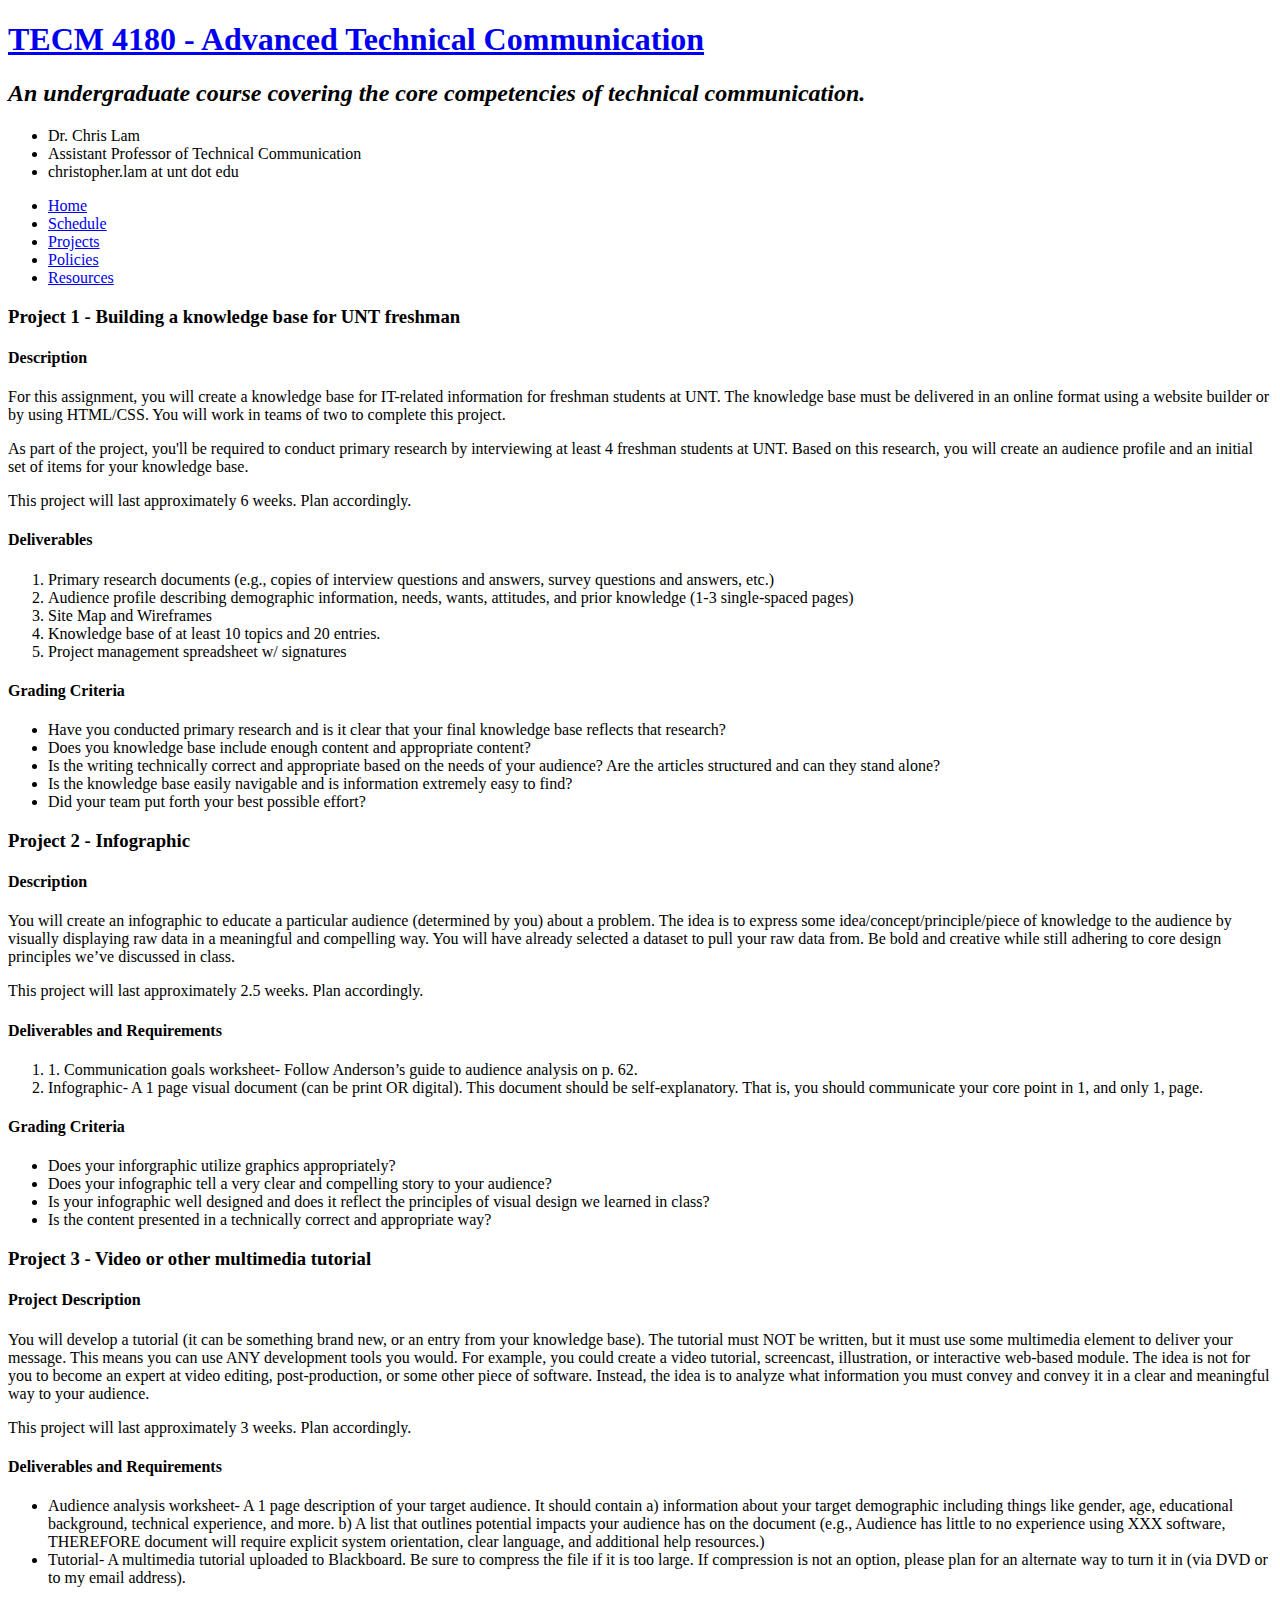
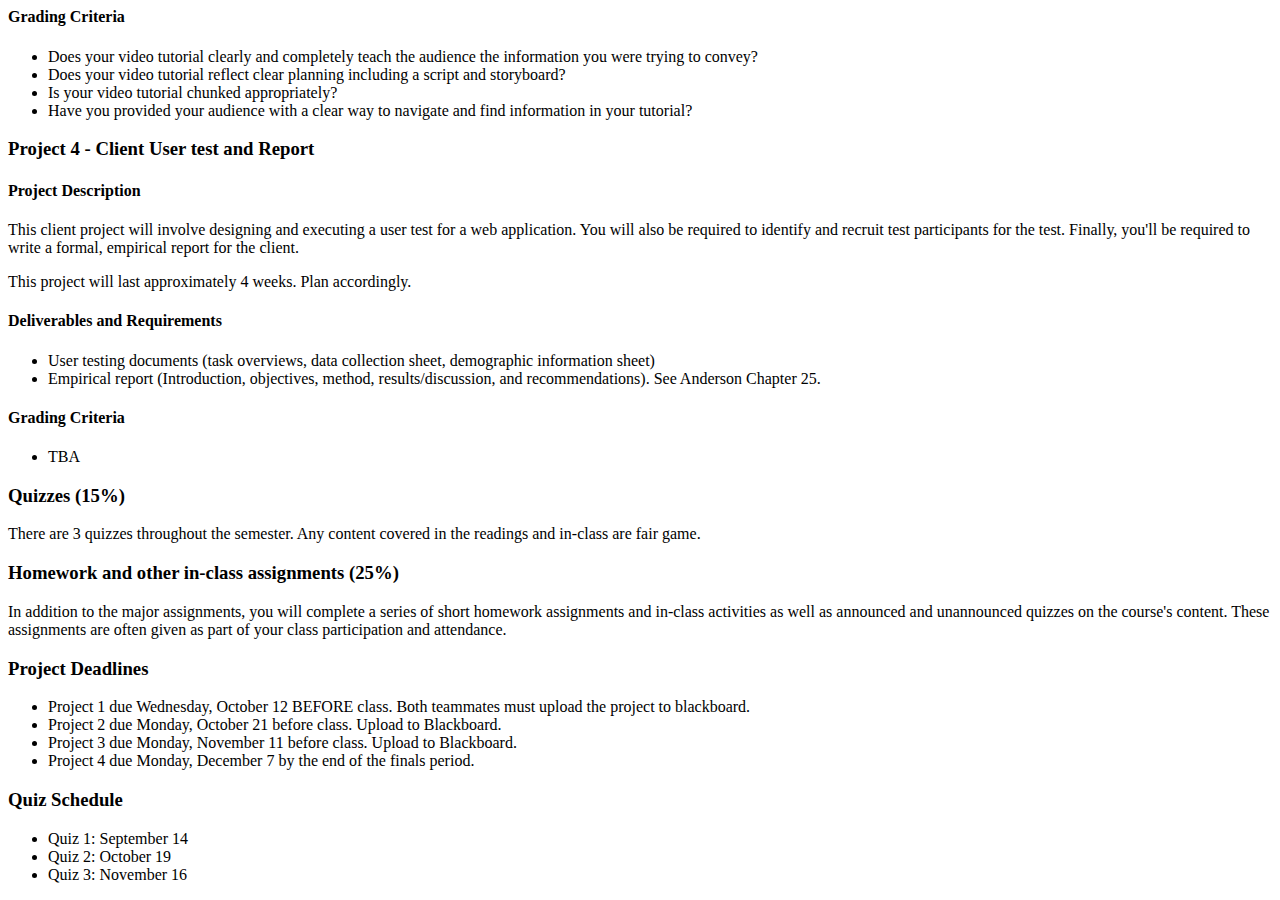
==== projects.html @ e57308fe "updated projects" ====
<!DOCTYPE html>
<head>
<meta name="viewport" content="width=device-width, initial-scale=1.0, maximum-scale=1.0, user-scalable=no" />  <link rel="stylesheet" type="text/css" href="style.css">
  <link href='http://fonts.googleapis.com/css?family=PT+Sans+Narrow:400,700' rel='stylesheet' type='text/css'>
  <link href='http://fonts.googleapis.com/css?family=Open+Sans' rel='stylesheet' type='text/css'>
   <link href='http://fonts.googleapis.com/css?family=Bitter' rel='stylesheet' type='text/css'>
      <title>TECM 4180, UNT Technical Communication, Advanced technical Communication, Lam</title>
</head>
<body>
	<div id ="container">
	  <header>
	    <h1><a href="index.html">TECM 4180 - Advanced Technical Communication</a></h1>
	    <h2><i>An undergraduate course covering the core competencies of technical communication.</i></h2>
	     
	    <ul>
		      <li>Dr. Chris Lam</li>
		      <li>Assistant Professor of Technical Communication</li>
		      <li>christopher.lam at unt dot edu</li>
	  	</ul>
	      
	    
	</header>

	  <nav>
  
	    <ul>
	    	<li><a href="index.html">Home</a></li>
		    <li><a href="schedule.html">Schedule</a></li>
		    <li class="current"><a href="projects.html">Projects</a></li>
			<li><a href="policies.html">Policies</a></li>
		    <li><a href="resources.html">Resources</a></li>
	    </ul>
	  </nav>
	  <div class="main-content">
	  	<h3>Project 1 - Building a knowledge base for UNT freshman</h3>
	  		<h4>Description</h4>
	  			<p>For this assignment, you will create a knowledge base for IT-related information for freshman students at UNT. The knowledge base must be delivered in an online format using a website builder or by using HTML/CSS. You will work in teams of two to complete this project.</p>
	  			<p>As part of the project, you'll be required to conduct primary research by interviewing at least 4 freshman students at UNT. Based on this research, you will create an audience profile and an initial set of items for your knowledge base.</p>
	  			<p>This project will last approximately 6 weeks. Plan accordingly.</p>

	  		<h4>Deliverables</h4>
	  		<ol>
	  			<li>Primary research documents (e.g., copies of interview questions and answers, survey questions and answers, etc.)</li>
	  			<li>Audience profile describing demographic information, needs, wants, attitudes, and prior knowledge (1-3 single-spaced pages)</li>
	  			<li>Site Map and Wireframes</li>
	  			<li>Knowledge base of at least 10 topics and 20 entries.</li>
	  			<li>Project management spreadsheet w/ signatures</li>
			 </ol>
			 <h4>Grading Criteria</h4>
			 <ul>
			 	<li>Have you conducted primary research and is it clear that your final knowledge base reflects that research?</li>
			 	<li>Does you knowledge base include enough content and appropriate content?</li>
			 	<li>Is the writing technically correct and appropriate based on the needs of your audience? Are the articles structured and can they stand alone?</li>
			 	<li>Is the knowledge base easily navigable and is information extremely easy to find?</li>
			 	<li>Did your team put forth your best possible effort?</li>
	  		</ul>
	  		<h3>Project 2 - Infographic</h3>
	  			<h4>Description</h4>
	  				<p>You will create an infographic to educate a particular audience (determined by you) about a problem. The idea is to express some idea/concept/principle/piece of knowledge to the audience by visually displaying raw data in a meaningful and compelling way. You will have already selected a dataset to pull your raw data from. Be bold and creative while still adhering to core design principles we’ve discussed in class. </p>
	  				<p>This project will last approximately 2.5 weeks. Plan accordingly.</p>

	  			<h4>Deliverables and Requirements</h4>
	  				<ol>
	  					<li>1.	Communication goals worksheet- Follow Anderson’s guide to audience analysis on p. 62.</li>
						<li>Infographic- A 1 page visual document (can be print OR digital). This document should be self-explanatory. That is, you should communicate your core point in 1, and only 1, page. </li>
					</ol>

	 
	  				</ol>
	  			<h4>Grading Criteria</h4>
	  				<ul>
	  					<li>Does your inforgraphic utilize graphics appropriately?</li>
	  					<li>Does your infographic tell a very clear and compelling story to your audience?</li>
	  					<li>Is your infographic well designed and does it reflect the principles of visual design we learned in class?</li>
	  					<li>Is the content presented in a technically correct and appropriate way?</li>
	  				</ul>
	  		<h3>Project 3 - Video or other multimedia tutorial</h3>
	  			<h4>Project Description</h4>
	  				<p>You will develop a tutorial (it can be something brand new, or an entry from your knowledge base). The tutorial must NOT be written, but it must use some multimedia element to deliver your message. This means you can use ANY development tools you would. For example, you could create a video tutorial, screencast, illustration, or interactive web-based module. The idea is not for you to become an expert at video editing, post-production, or some other piece of software. Instead, the idea is to analyze what information you must convey and convey it in a clear and meaningful way to your audience.</p>
	  				<p>This project will last approximately 3 weeks. Plan accordingly.</p>

	  			<h4>Deliverables and Requirements</h4>
	  				<ul>
	  					<li>Audience analysis worksheet- A 1 page description of your target audience. It should contain a) information about your target demographic including things like gender, age, educational background, technical experience, and more. b) A list that outlines potential impacts your audience has on the document (e.g., Audience has little to no experience using XXX software, THEREFORE document will require explicit system orientation, clear language, and additional help resources.)</li>
						<li>Tutorial- A multimedia tutorial uploaded to Blackboard. Be sure to compress the file if it is too large. If compression is not an option, please plan for an alternate way to turn it in (via DVD or to my email address).</li>
	  				</ul>
	  			<h4>Grading Criteria</h4>
	  				<ul>
	  					<li>Does your video tutorial clearly and completely teach the audience the information you were trying to convey?</li>
	  					<li>Does your video tutorial reflect clear planning including a script and storyboard?</li>
	  					<li>Is your video tutorial chunked appropriately?</li>
	  					<li>Have you provided your audience with a clear way to navigate and find information in your tutorial?</li>

	  				</ul>
	  		<h3>Project 4 - Client User test and Report</h3>
	  			<h4>Project Description</h4>
	  			<p>This client project will involve designing and executing a user test for a web application. You will also be required to identify and recruit test participants for the test. Finally, you'll be required to write a formal, empirical report for the client.</p>
	  			<p>This project will last approximately 4 weeks. Plan accordingly.</p>
	  				
	  			<h4>Deliverables and Requirements</h4>
	  				<ul>
	  					<li>User testing documents (task overviews, data collection sheet, demographic information sheet)</li>
	  					<li>Empirical report (Introduction, objectives, method, results/discussion, and recommendations). See Anderson Chapter 25.</li>
	  				</ul>
	  			<h4>Grading Criteria</h4>
	  				<ul>
	  					<li>TBA</li>
	  				</ul>
	  				
	  		<h3>Quizzes (15%)</h3>
	  					<p>There are 3 quizzes throughout the semester. Any content covered in the readings and in-class are fair game.</p>
	  					
	  				
	  		<h3>Homework and other in-class assignments (25%)</h3>
	  			<p>In addition to the major assignments, you will complete a series of short homework assignments and in-class activities as well as announced and unannounced quizzes on the course's content. These assignments are often given as part of your class participation and attendance.</p>
	  		
	  </div>
	  <div class="right-column">
	  	 <h3>Project Deadlines</h3>
        <ul>
          <li>Project 1 due Wednesday, October 12 BEFORE class. Both teammates must upload the project to blackboard.</li>
          <li>Project 2 due Monday, October 21 before class. Upload to Blackboard.</li>
          <li>Project 3 due Monday, November 11 before class. Upload to Blackboard.</li>
          <li>Project 4 due Monday, December 7 by the end of the finals period.</li>
      
        </ul>
      <h3>Quiz Schedule</h3>
        <ul>
          <li>Quiz 1: September 14</li>
          <li>Quiz 2: October 19</li>
          <li>Quiz 3: November 16</li>
        </ul>
	  </div>
	 </div>
</body>
</html>
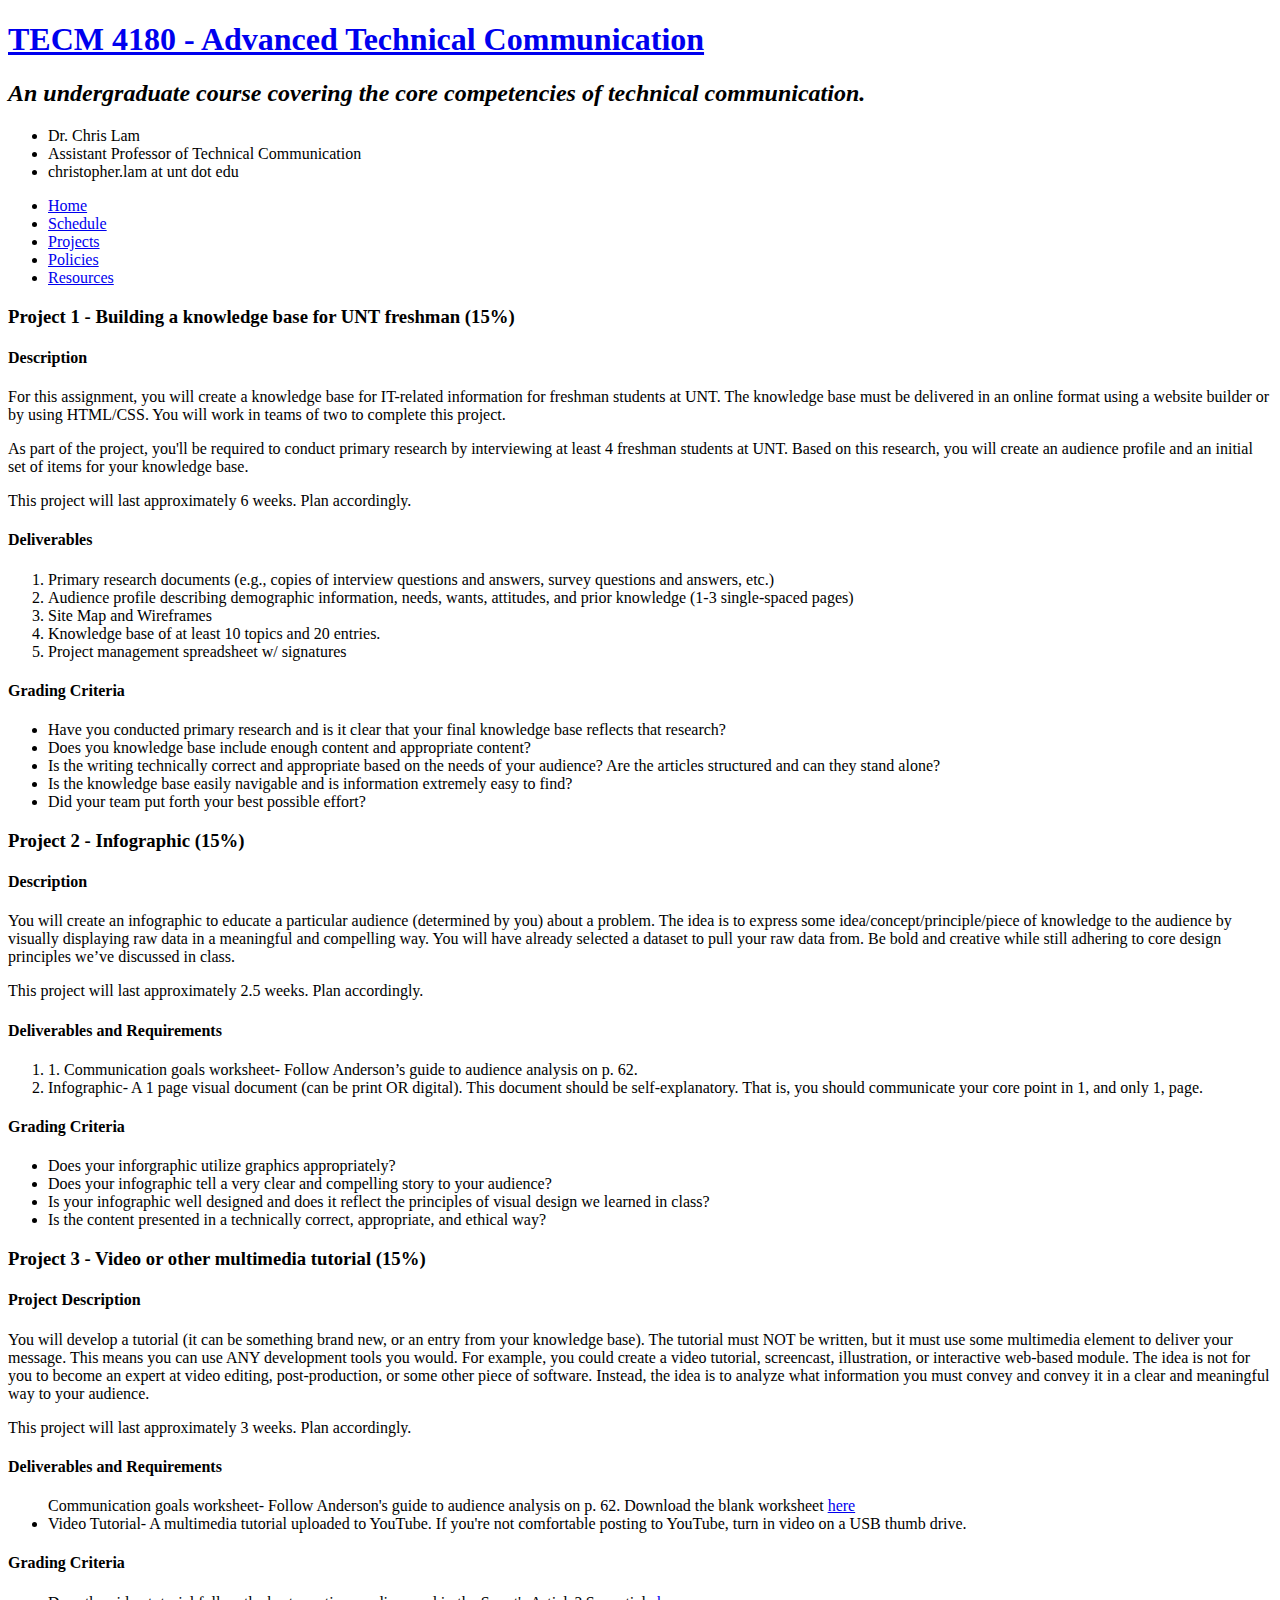
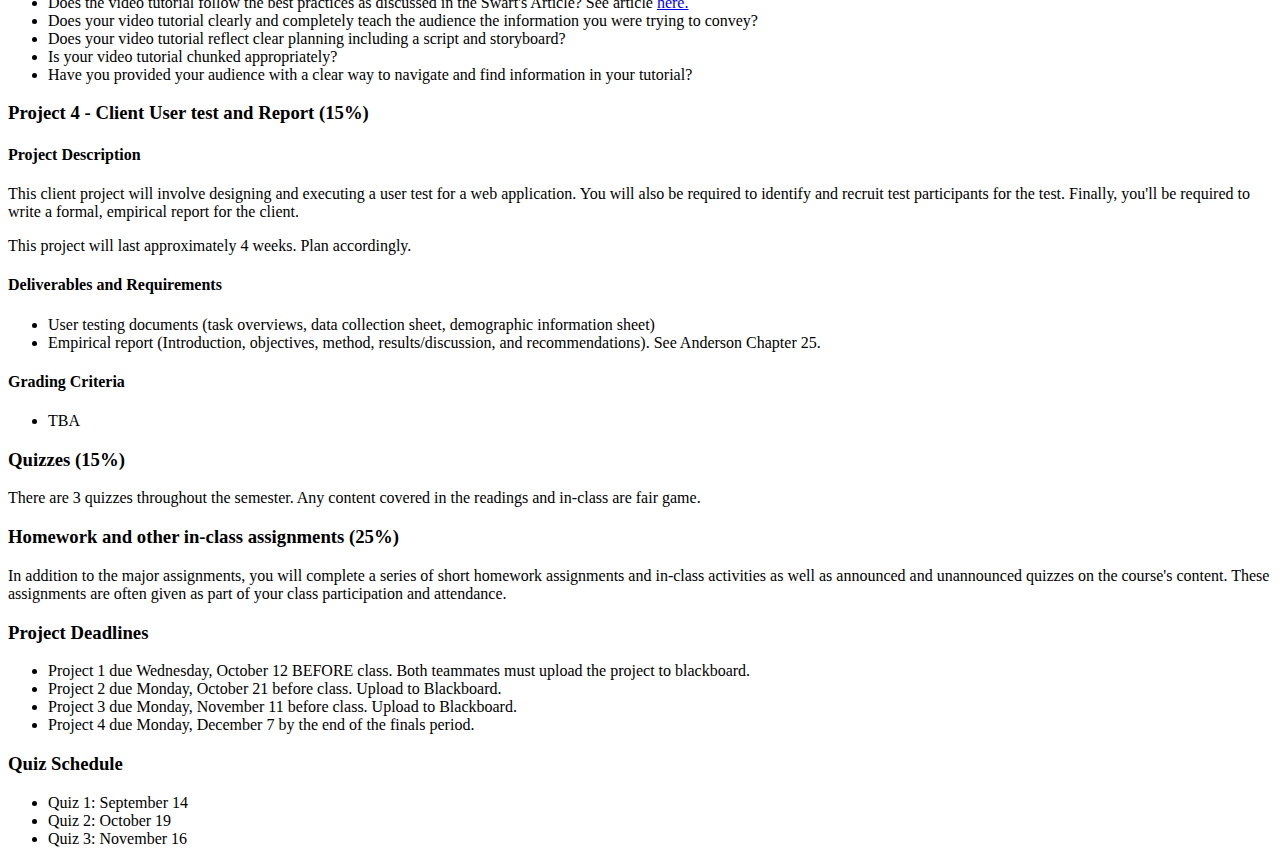
==== commit 0e4f44dc: "updated projects and resources" ====
--- a/projects.html
+++ b/projects.html
@@ -32,7 +32,7 @@
 	    </ul>
 	  </nav>
 	  <div class="main-content">
-	  	<h3>Project 1 - Building a knowledge base for UNT freshman</h3>
+	  	<h3>Project 1 - Building a knowledge base for UNT freshman (15%)</h3>
 	  		<h4>Description</h4>
 	  			<p>For this assignment, you will create a knowledge base for IT-related information for freshman students at UNT. The knowledge base must be delivered in an online format using a website builder or by using HTML/CSS. You will work in teams of two to complete this project.</p>
 	  			<p>As part of the project, you'll be required to conduct primary research by interviewing at least 4 freshman students at UNT. Based on this research, you will create an audience profile and an initial set of items for your knowledge base.</p>
@@ -54,7 +54,7 @@
 			 	<li>Is the knowledge base easily navigable and is information extremely easy to find?</li>
 			 	<li>Did your team put forth your best possible effort?</li>
 	  		</ul>
-	  		<h3>Project 2 - Infographic</h3>
+	  		<h3>Project 2 - Infographic (15%)</h3>
 	  			<h4>Description</h4>
 	  				<p>You will create an infographic to educate a particular audience (determined by you) about a problem. The idea is to express some idea/concept/principle/piece of knowledge to the audience by visually displaying raw data in a meaningful and compelling way. You will have already selected a dataset to pull your raw data from. Be bold and creative while still adhering to core design principles we’ve discussed in class. </p>
 	  				<p>This project will last approximately 2.5 weeks. Plan accordingly.</p>
@@ -72,27 +72,27 @@
 	  					<li>Does your inforgraphic utilize graphics appropriately?</li>
 	  					<li>Does your infographic tell a very clear and compelling story to your audience?</li>
 	  					<li>Is your infographic well designed and does it reflect the principles of visual design we learned in class?</li>
-	  					<li>Is the content presented in a technically correct and appropriate way?</li>
+	  					<li>Is the content presented in a technically correct, appropriate, and ethical way?</li>
 	  				</ul>
-	  		<h3>Project 3 - Video or other multimedia tutorial</h3>
+	  		<h3>Project 3 - Video or other multimedia tutorial (15%)</h3>
 	  			<h4>Project Description</h4>
 	  				<p>You will develop a tutorial (it can be something brand new, or an entry from your knowledge base). The tutorial must NOT be written, but it must use some multimedia element to deliver your message. This means you can use ANY development tools you would. For example, you could create a video tutorial, screencast, illustration, or interactive web-based module. The idea is not for you to become an expert at video editing, post-production, or some other piece of software. Instead, the idea is to analyze what information you must convey and convey it in a clear and meaningful way to your audience.</p>
 	  				<p>This project will last approximately 3 weeks. Plan accordingly.</p>
 
 	  			<h4>Deliverables and Requirements</h4>
-	  				<ul>
-	  					<li>Audience analysis worksheet- A 1 page description of your target audience. It should contain a) information about your target demographic including things like gender, age, educational background, technical experience, and more. b) A list that outlines potential impacts your audience has on the document (e.g., Audience has little to no experience using XXX software, THEREFORE document will require explicit system orientation, clear language, and additional help resources.)</li>
-						<li>Tutorial- A multimedia tutorial uploaded to Blackboard. Be sure to compress the file if it is too large. If compression is not an option, please plan for an alternate way to turn it in (via DVD or to my email address).</li>
+	  				<ul>Communication goals worksheet- Follow Anderson's guide to audience analysis on p. 62. Download the blank worksheet <a href="http://courses.christopherylam.com/4180/readings/audience-analysis-template.docx">here</a></li>
+						<li>Video Tutorial- A multimedia tutorial uploaded to YouTube. If you're not comfortable posting to YouTube, turn in video on a USB thumb drive.</li>
 	  				</ul>
 	  			<h4>Grading Criteria</h4>
 	  				<ul>
+	  					<li>Does the video tutorial follow the best practices as discussed in the Swart's Article? See article <a href="http://courses.christopherylam.com/4180/readings/swarts.pdf">here.</a>
 	  					<li>Does your video tutorial clearly and completely teach the audience the information you were trying to convey?</li>
 	  					<li>Does your video tutorial reflect clear planning including a script and storyboard?</li>
 	  					<li>Is your video tutorial chunked appropriately?</li>
 	  					<li>Have you provided your audience with a clear way to navigate and find information in your tutorial?</li>
 
 	  				</ul>
-	  		<h3>Project 4 - Client User test and Report</h3>
+	  		<h3>Project 4 - Client User test and Report (15%)</h3>
 	  			<h4>Project Description</h4>
 	  			<p>This client project will involve designing and executing a user test for a web application. You will also be required to identify and recruit test participants for the test. Finally, you'll be required to write a formal, empirical report for the client.</p>
 	  			<p>This project will last approximately 4 weeks. Plan accordingly.</p>
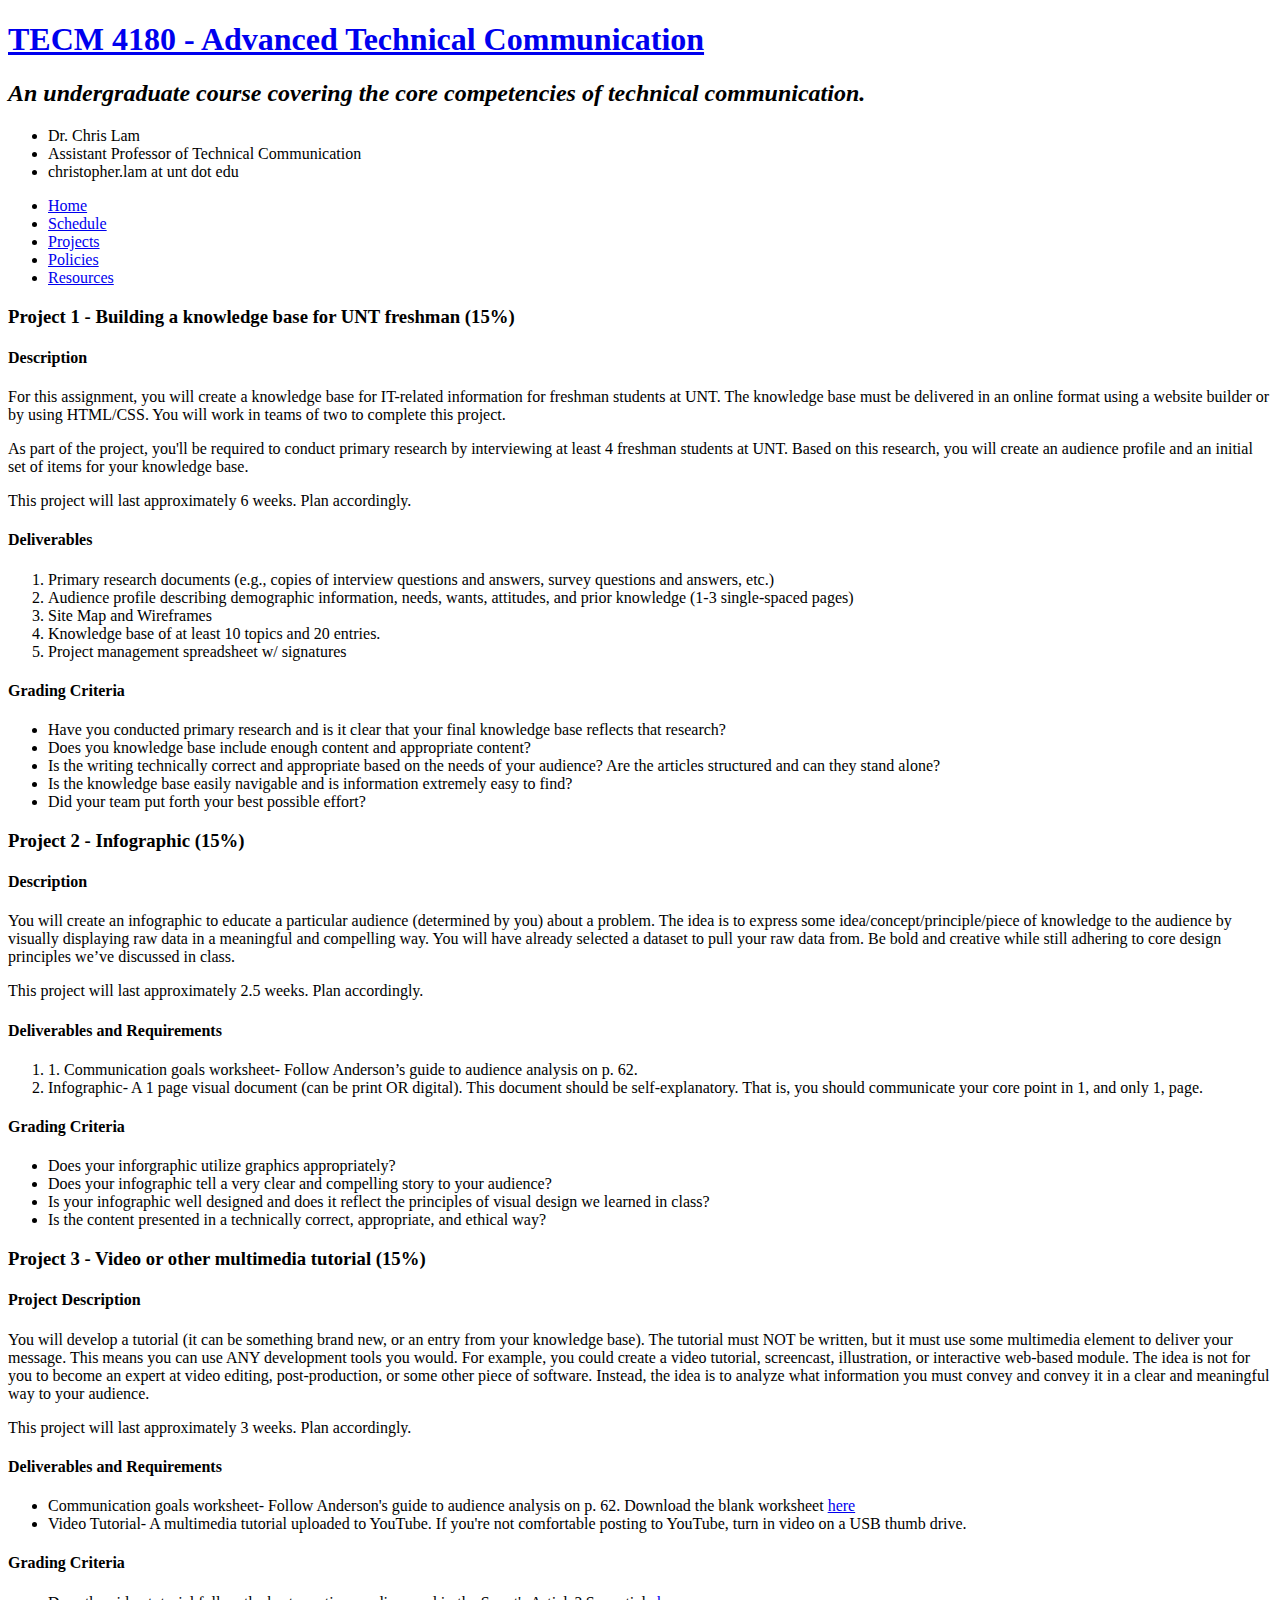
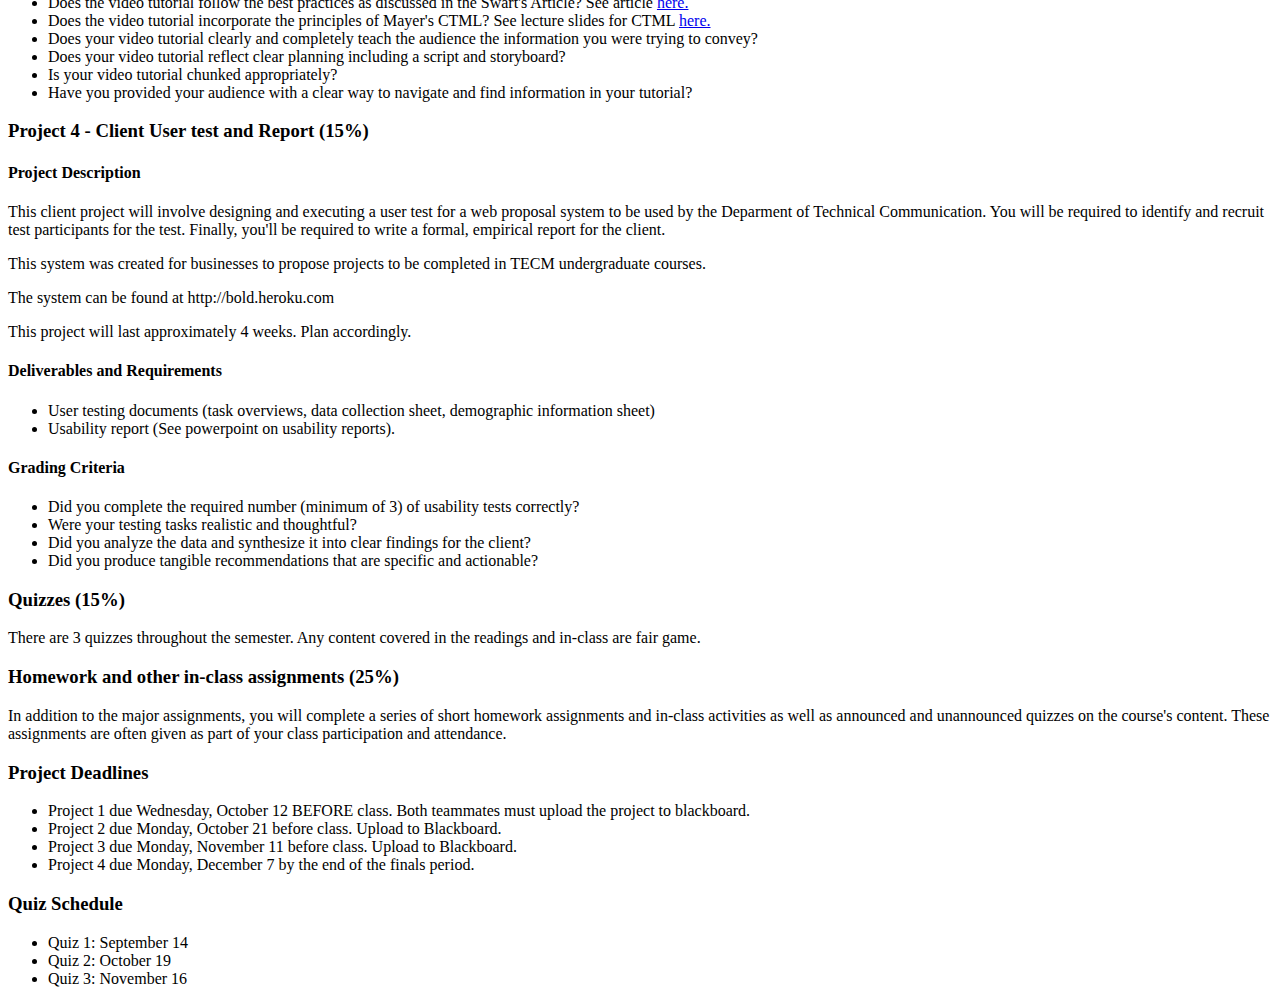
==== commit 5e5890a7: "updated usability reports and other stuff" ====
--- a/projects.html
+++ b/projects.html
@@ -80,12 +80,14 @@
 	  				<p>This project will last approximately 3 weeks. Plan accordingly.</p>
 
 	  			<h4>Deliverables and Requirements</h4>
-	  				<ul>Communication goals worksheet- Follow Anderson's guide to audience analysis on p. 62. Download the blank worksheet <a href="http://courses.christopherylam.com/4180/readings/audience-analysis-template.docx">here</a></li>
+	  				<ul>
+	  					<li>Communication goals worksheet- Follow Anderson's guide to audience analysis on p. 62. Download the blank worksheet <a href="http://courses.christopherylam.com/4180/readings/audience-analysis-template.docx">here</a></li>
 						<li>Video Tutorial- A multimedia tutorial uploaded to YouTube. If you're not comfortable posting to YouTube, turn in video on a USB thumb drive.</li>
 	  				</ul>
 	  			<h4>Grading Criteria</h4>
 	  				<ul>
-	  					<li>Does the video tutorial follow the best practices as discussed in the Swart's Article? See article <a href="http://courses.christopherylam.com/4180/readings/swarts.pdf">here.</a>
+	  					<li>Does the video tutorial follow the best practices as discussed in the Swart's Article? See article <a href="http://courses.christopherylam.com/4180/readings/swarts.pdf">here.</a></li>
+	  					<li>Does the video tutorial incorporate the principles of Mayer's CTML? See lecture slides for CTML <a href="readings/ctml.pptx">here.</a></li>
 	  					<li>Does your video tutorial clearly and completely teach the audience the information you were trying to convey?</li>
 	  					<li>Does your video tutorial reflect clear planning including a script and storyboard?</li>
 	  					<li>Is your video tutorial chunked appropriately?</li>
@@ -94,17 +96,22 @@
 	  				</ul>
 	  		<h3>Project 4 - Client User test and Report (15%)</h3>
 	  			<h4>Project Description</h4>
-	  			<p>This client project will involve designing and executing a user test for a web application. You will also be required to identify and recruit test participants for the test. Finally, you'll be required to write a formal, empirical report for the client.</p>
+	  			<p>This client project will involve designing and executing a user test for a web proposal system to be used by the Deparment of Technical Communication. You will  be required to identify and recruit test participants for the test. Finally, you'll be required to write a formal, empirical report for the client.</p>
+	  			<p>This system was created for businesses to propose projects to be completed in TECM undergraduate courses.</p>
+	  			<p>The system can be found at http://bold.heroku.com</p>
 	  			<p>This project will last approximately 4 weeks. Plan accordingly.</p>
 	  				
 	  			<h4>Deliverables and Requirements</h4>
 	  				<ul>
 	  					<li>User testing documents (task overviews, data collection sheet, demographic information sheet)</li>
-	  					<li>Empirical report (Introduction, objectives, method, results/discussion, and recommendations). See Anderson Chapter 25.</li>
+	  					<li>Usability report (See powerpoint on usability reports).</li>
 	  				</ul>
 	  			<h4>Grading Criteria</h4>
 	  				<ul>
-	  					<li>TBA</li>
+	  					<li>Did you complete the required number (minimum of 3) of usability tests correctly?</li>
+	  					<li>Were your testing tasks realistic and thoughtful?</li>
+	  					<li>Did you analyze the data and synthesize it into clear findings for the client?</li>
+	  					<li>Did you produce tangible recommendations that are specific and actionable?</li>
 	  				</ul>
 	  				
 	  		<h3>Quizzes (15%)</h3>
